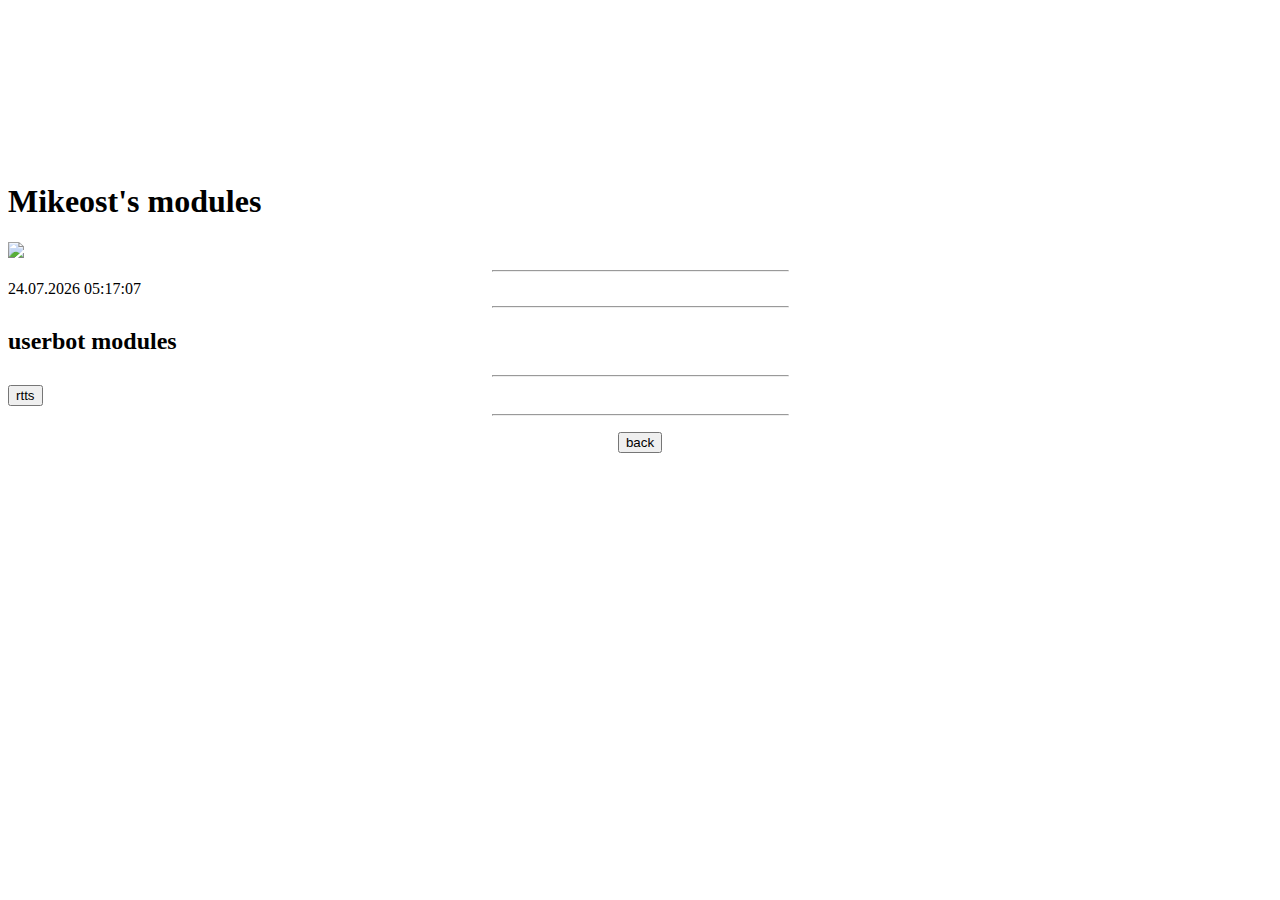
==== modules.html @ a021ff8c "edit site" ====
<!DOCTYPE html>
<html>
<head>
	<meta charset="utf-8">
	<title>Mikeost's modules</title>
	<link rel="stylesheet" type="text/css" href="css/style.css">	
</head>
<body>
	<div class="banner">
		<video autoplay muted loop>
			<source src="media/loop80s.mp4" type="video/mp4">
		</video>

		<div class="content">
			<h1>Mikeost's modules</h1>
			<section>
			<div class="block1">
				<img src="media/lox.jpg">
				<hr width="295">
				<div class="text">
				<span id="time">####.##.## ##:##</span>
			<script>
			    function updateTime() {
			        var timeBlock = document.getElementById("time");
			        var date = new Date();

			        var monts = ((date.getMonth() + 1) < 10 ? "0" + (date.getMonth() + 1) : (date.getMonth() + 1));
			        var days = (date.getDate() < 10 ? "0" + date.getDate() : date.getDate());

			        var hours = (date.getHours() < 10 ? "0" + date.getHours() : date.getHours());
			        var minutes = (date.getMinutes() < 10 ? "0" + date.getMinutes() : date.getMinutes());
			        var seconds = (date.getSeconds() < 10 ? "0" + date.getSeconds() : date.getSeconds());

			        timeBlock.innerHTML = days + "." + monts + "." + date.getFullYear() + " " + hours + ":" + minutes + ":" + seconds;
			    }

			    updateTime();
			    setInterval(updateTime, 500);
			</script>
		</div>
				<hr width="295">
				<h2>userbot modules</h2>
				<hr width="295">
				<button type="button1" onClick="window.open('modules/rtts.py');">rtts</button>
				<hr width="295">
			<p align="center">
				<button type="button1" onClick="document.location='index.html';">back</button>
			</p>
			</div>
		</section>
		<audio autoplay="" id="myaudio" loop="">
			<source src="media/8bit.mp3" type="audio/mp3">
		</audio>
</body>
</html>
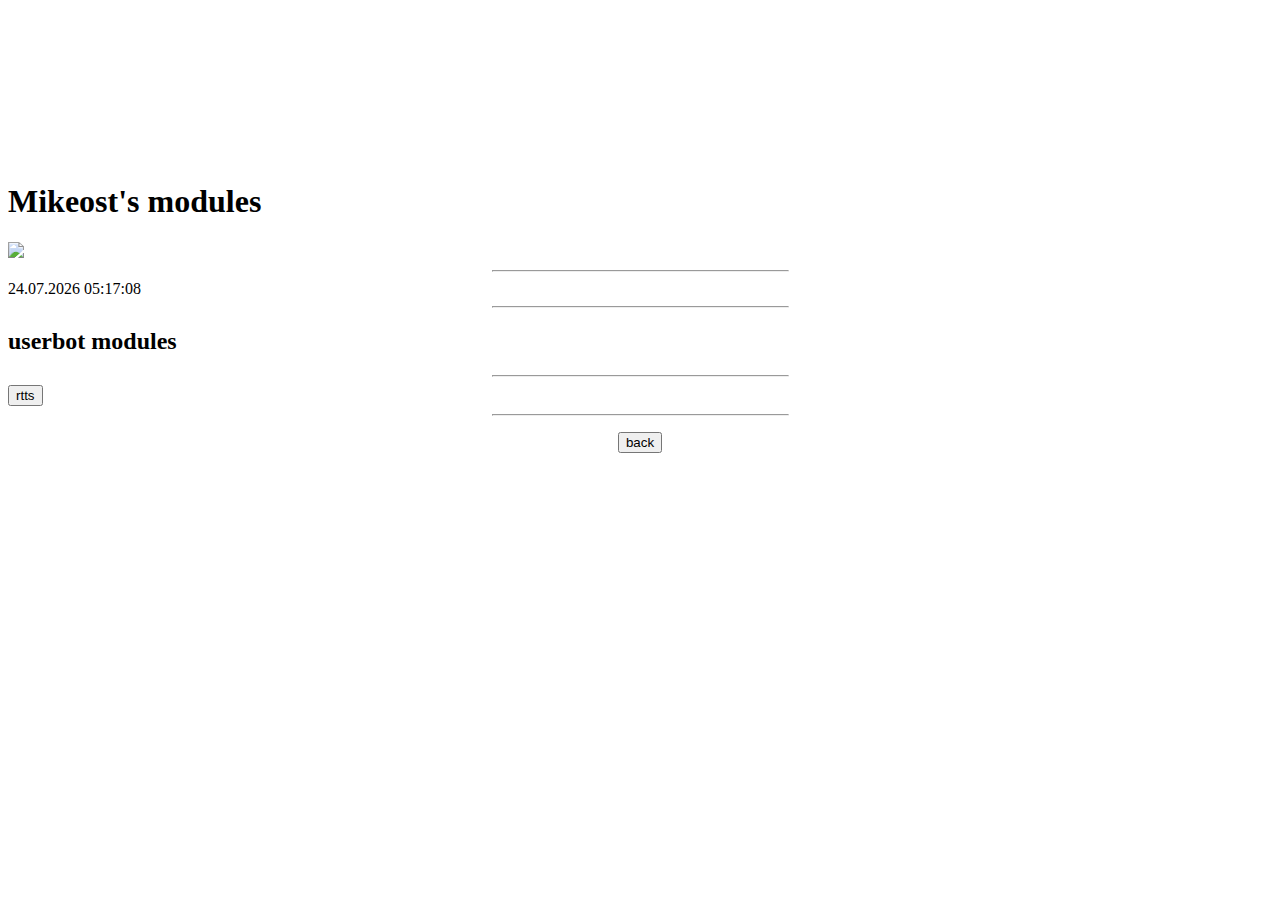
==== commit c70efcc6: "add favicon" ====
--- a/modules.html
+++ b/modules.html
@@ -2,6 +2,7 @@
 <html>
 <head>
 	<meta charset="utf-8">
+	<link rel="shorticon" href="media/favicon.ico" type="image/ico">
 	<title>Mikeost's modules</title>
 	<link rel="stylesheet" type="text/css" href="css/style.css">	
 </head>
@@ -49,7 +50,8 @@
 			</div>
 		</section>
 		<audio autoplay="" id="myaudio" loop="">
-			<source src="media/8bit.mp3" type="audio/mp3">
+			<source src="media/8bit.ogg" type="audio/ogg">
+			<source src="media/8bit.mp3" type="audio/mpeg">
 		</audio>
 </body>
-</html>+</html>
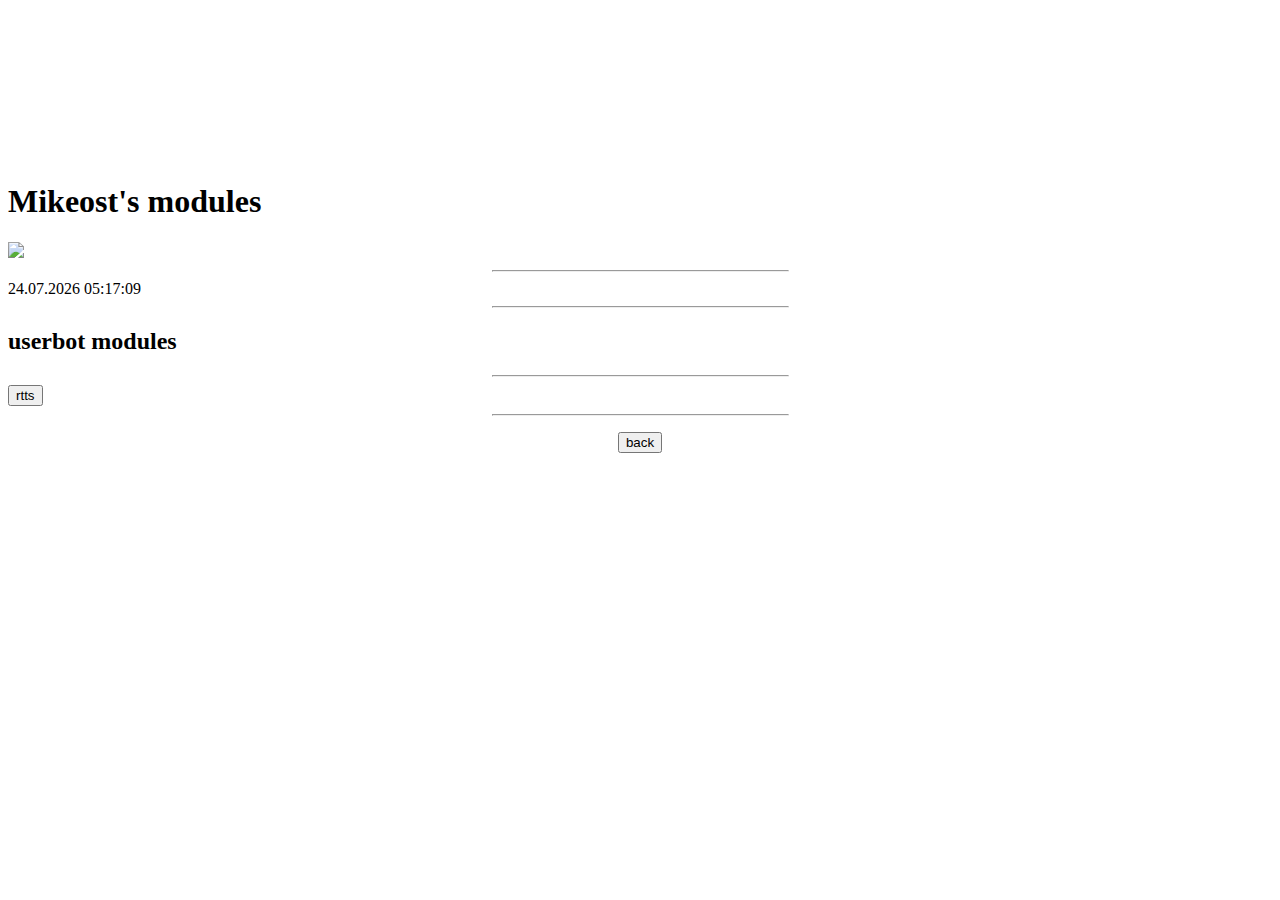
==== commit 3c24daec: "Update modules.html" ====
--- a/modules.html
+++ b/modules.html
@@ -50,8 +50,7 @@
 			</div>
 		</section>
 		<audio autoplay="" id="myaudio" loop="">
-			<source src="media/8bit.ogg" type="audio/ogg">
-			<source src="media/8bit.mp3" type="audio/mpeg">
+			<source src="media/ssshhhiiittt.mp3" type="audio/mp3">
 		</audio>
 </body>
 </html>
